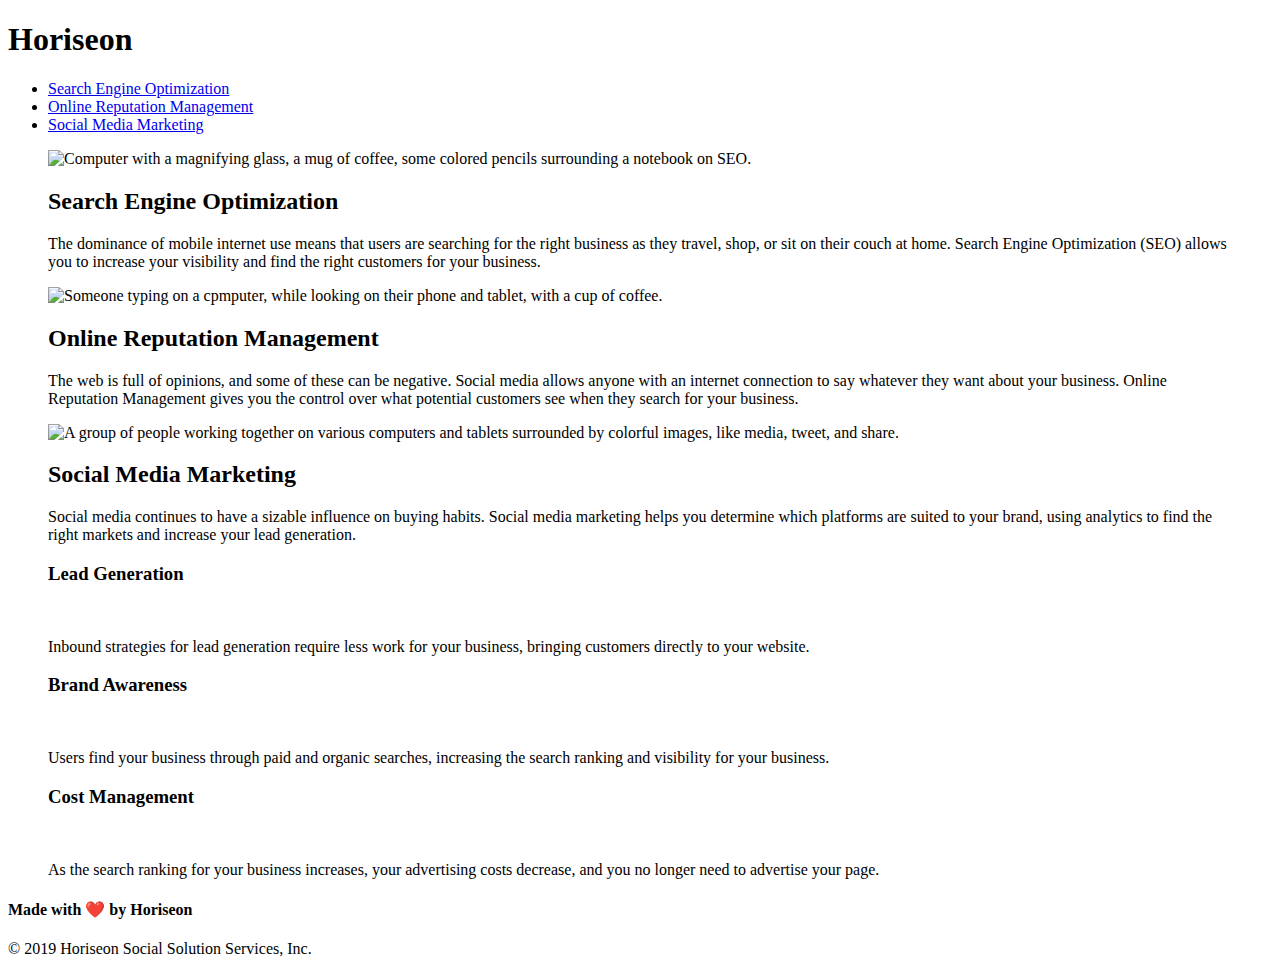
==== index.html @ 7acd0135 "Add files via upload" ====
<!DOCTYPE html>
<html lang="en-us">

<head>
    <meta charset="UTF-8" />
    <link rel="stylesheet" href="./assets/css/style.css">
    <title>website</title>
</head>

<body>
    <section class="header">
        <h1>Hori<span class="seo">seo</span>n</h1>
        <nav>
            <ul>
                <li>
                    <a href="#search-engine-optimization">Search Engine Optimization</a>
                </li>
                <li>
                    <a href="#online-reputation-management">Online Reputation Management</a>
                </li>
                <li>
                    <a href="#social-media-marketing">Social Media Marketing</a>
                </li>
            </ul>
        </nav>
    </section>
    <article class="hero"></article>
    <section class="content">
        <figure class="search-engine-optimization">
            <img src="./assets/images/search-engine-optimization.jpg" class="float-left" alt=" Computer with a magnifying glass, a mug of coffee, some colored pencils surrounding a notebook on SEO." />
            <h2>Search Engine Optimization</h2>
            <p>
                The dominance of mobile internet use means that users are searching for the right business as they travel, shop, or sit on their couch at home. Search Engine Optimization (SEO) allows you to increase your visibility and find the right customers for your business.
            </p>
        </figure>
        <figure id="online-reputation-management" class="online-reputation-management">
            <img src="./assets/images/online-reputation-management.jpg" class="float-right" alt="Someone typing on a cpmputer, while looking on their phone and tablet, with a cup of coffee." />
            <h2>Online Reputation Management</h2>
            <p>
                The web is full of opinions, and some of these can be negative. Social media allows anyone with an internet connection to say whatever they want about your business. Online Reputation Management gives you the control over what potential customers see when they search for your business.
            </p>
        </figure>
        <figure id="social-media-marketing" class="social-media-marketing">
            <img src="./assets/images/social-media-marketing.jpg" class="float-left" alt="A group of people working together on various computers and tablets surrounded by colorful images, like media, tweet, and share." />
            <h2>Social Media Marketing</h2>
            <p>
                Social media continues to have a sizable influence on buying habits. Social media marketing helps you determine which platforms are suited to your brand, using analytics to find the right markets and increase your lead generation.
            </p>
        </figure>
    </section>
    <section class="benefits">
        <figure class="benefit-lead">
            <h3>Lead Generation</h3>
            <img src="./assets/images/lead-generation.png" alt="" />
            <p>
                Inbound strategies for lead generation require less work for your business, bringing customers directly to your website.
            </p>
        </figure>
        <figure class="benefit-brand">
            <h3>Brand Awareness</h3>
            <img src="./assets/images/brand-awareness.png" alt=""/>
            <p>
                Users find your business through paid and organic searches, increasing the search ranking and visibility for your business.
            </p>
        </figure>
        <figure class="benefit-cost">
            <h3>Cost Management</h3>
            <img src="./assets/images/cost-management.png" alt="" />
            <p>
                As the search ranking for your business increases, your advertising costs decrease, and you no longer need to advertise your page.
            </p>
        </figure>
    </section>
    <footer class="footer">
        <h4>Made with ❤️️ by Horiseon</h4>
        <p>
            &copy; 2019 Horiseon Social Solution Services, Inc.
        </p>
    </footer>
</body>

</html>
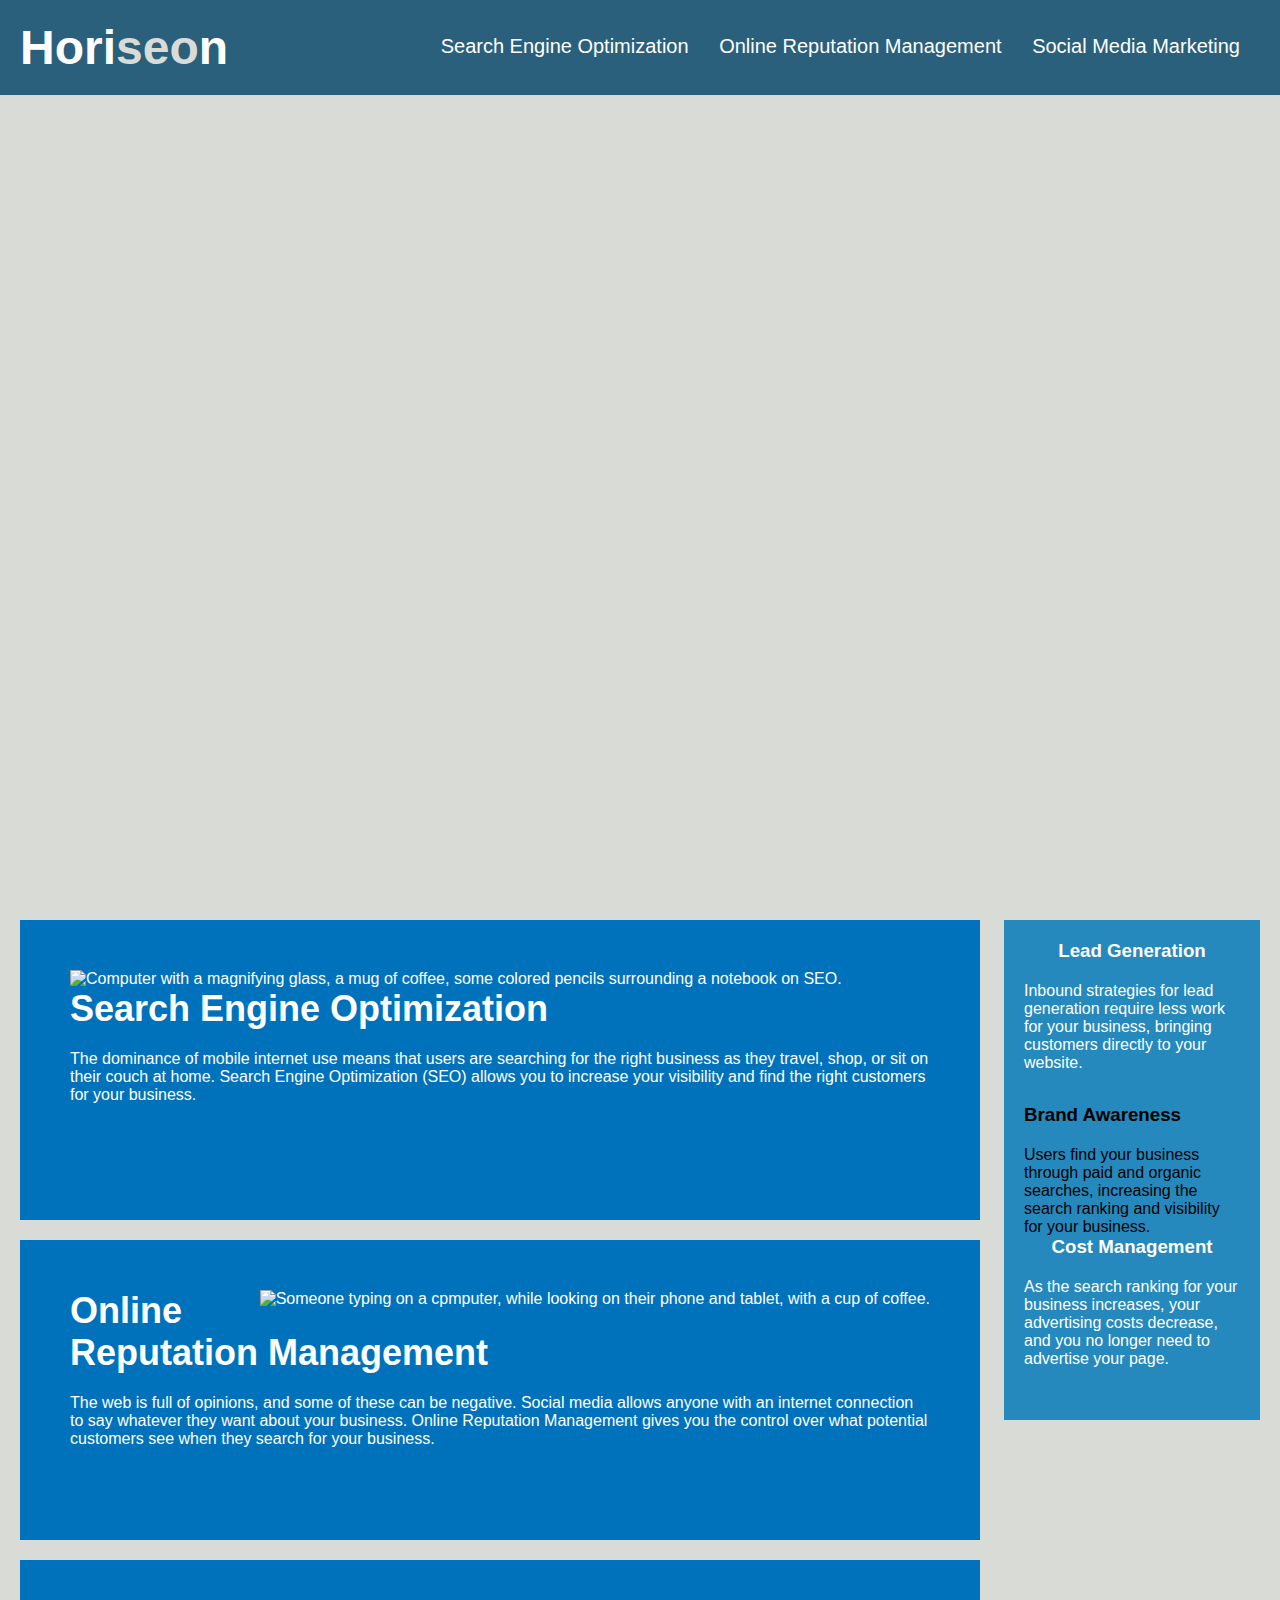
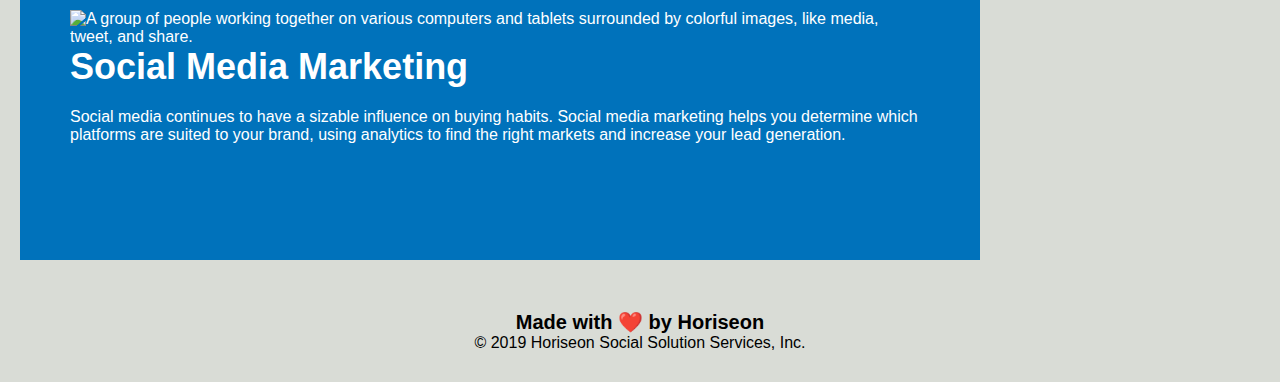
==== commit c1a65708: "Update index.html" ====
--- a/index.html
+++ b/index.html
@@ -3,7 +3,7 @@
 
 <head>
     <meta charset="UTF-8" />
-    <link rel="stylesheet" href="./assets/css/style.css">
+    <link rel="stylesheet" href="./Develop/assets/css/style.css">
     <title>website</title>
 </head>
 
@@ -27,21 +27,21 @@
     <article class="hero"></article>
     <section class="content">
         <figure class="search-engine-optimization">
-            <img src="./assets/images/search-engine-optimization.jpg" class="float-left" alt=" Computer with a magnifying glass, a mug of coffee, some colored pencils surrounding a notebook on SEO." />
+            <img src="./Develop/assets/images/search-engine-optimization.jpg" class="float-left" alt=" Computer with a magnifying glass, a mug of coffee, some colored pencils surrounding a notebook on SEO." />
             <h2>Search Engine Optimization</h2>
             <p>
                 The dominance of mobile internet use means that users are searching for the right business as they travel, shop, or sit on their couch at home. Search Engine Optimization (SEO) allows you to increase your visibility and find the right customers for your business.
             </p>
         </figure>
         <figure id="online-reputation-management" class="online-reputation-management">
-            <img src="./assets/images/online-reputation-management.jpg" class="float-right" alt="Someone typing on a cpmputer, while looking on their phone and tablet, with a cup of coffee." />
+            <img src="./Develop/assets/images/online-reputation-management.jpg" class="float-right" alt="Someone typing on a cpmputer, while looking on their phone and tablet, with a cup of coffee." />
             <h2>Online Reputation Management</h2>
             <p>
                 The web is full of opinions, and some of these can be negative. Social media allows anyone with an internet connection to say whatever they want about your business. Online Reputation Management gives you the control over what potential customers see when they search for your business.
             </p>
         </figure>
         <figure id="social-media-marketing" class="social-media-marketing">
-            <img src="./assets/images/social-media-marketing.jpg" class="float-left" alt="A group of people working together on various computers and tablets surrounded by colorful images, like media, tweet, and share." />
+            <img src="./Develop/assets/images/social-media-marketing.jpg" class="float-left" alt="A group of people working together on various computers and tablets surrounded by colorful images, like media, tweet, and share." />
             <h2>Social Media Marketing</h2>
             <p>
                 Social media continues to have a sizable influence on buying habits. Social media marketing helps you determine which platforms are suited to your brand, using analytics to find the right markets and increase your lead generation.
@@ -51,21 +51,21 @@
     <section class="benefits">
         <figure class="benefit-lead">
             <h3>Lead Generation</h3>
-            <img src="./assets/images/lead-generation.png" alt="" />
+            <img src="./Develop/assets/images/lead-generation.png" alt="" />
             <p>
                 Inbound strategies for lead generation require less work for your business, bringing customers directly to your website.
             </p>
         </figure>
         <figure class="benefit-brand">
             <h3>Brand Awareness</h3>
-            <img src="./assets/images/brand-awareness.png" alt=""/>
+            <img src="./Develop/assets/images/brand-awareness.png" alt=""/>
             <p>
                 Users find your business through paid and organic searches, increasing the search ranking and visibility for your business.
             </p>
         </figure>
         <figure class="benefit-cost">
             <h3>Cost Management</h3>
-            <img src="./assets/images/cost-management.png" alt="" />
+            <img src="./Develop/assets/images/cost-management.png" alt="" />
             <p>
                 As the search ranking for your business increases, your advertising costs decrease, and you no longer need to advertise your page.
             </p>
--- a/Develop/assets/css/style.css
+++ b/Develop/assets/css/style.css
@@ -0,0 +1,132 @@
+* {
+    box-sizing: border-box;
+    padding: 0;
+    margin: 0;
+}
+
+body {
+    background-color: #d9dcd6;
+}
+
+.header {
+    padding: 20px;
+    font-family: 'Trebuchet MS', 'Lucida Sans Unicode', 'Lucida Grande', 'Lucida Sans', Arial, sans-serif;
+    background-color: #2a607c;
+    color: #ffffff;
+}
+
+.header h1 {
+    display: inline-block;
+    font-size: 48px;
+}
+
+.header h1 .seo {
+    color: #d9dcd6;
+}
+
+.header nav {
+    padding-top: 15px;
+    margin-right: 20px;
+    float: right;
+    font-family: 'Gill Sans', 'Gill Sans MT', Calibri, 'Trebuchet MS', sans-serif;
+    font-size: 20px;
+}
+
+.header nav ul {
+    list-style-type: none;
+}
+
+.header nav ul li {
+    display: inline-block;
+    margin-left: 25px;
+}
+
+a {
+    color: #ffffff;
+    text-decoration: none;
+}
+
+p {
+    font-size: 16px;
+}
+
+.hero {
+    height: 800px;
+    width: 100%;
+    margin-bottom: 25px;
+    background-image: url("../images/digital-marketing-meeting.jpg");
+    background-size: cover;
+    background-position: center;
+}
+
+.float-left {
+    float: left;
+    margin-right: 25px;
+}
+
+.float-right {
+    float: right;
+    margin-left: 25px;
+}
+
+.content {
+    width: 75%;
+    display: inline-block;
+    margin-left: 20px;
+}
+
+.benefits {
+    margin-right: 20px;
+    padding: 20px;
+    clear: both;
+    float: right;
+    width: 20%;
+    height: 100%;
+    font-family: 'Gill Sans', 'Gill Sans MT', Calibri, 'Trebuchet MS', sans-serif;
+    background-color: #2589bd;
+}
+
+.benefit-lead,.benefit-cost, .benifit-brand {
+    margin-bottom: 32px;
+    color: #ffffff;
+}
+
+.benefit-lead h3,.benefit-cost h3,.benefit-cost h3   {
+    margin-bottom: 10px;
+    text-align: center;
+}
+
+.benefit-lead img, .benefit-brand img, .benefit-cost img {
+    display: block;
+    margin: 10px auto;
+    max-width: 150px;
+}
+
+.search-engine-optimization, .online-reputation-management,  .social-media-marketing  {
+    margin-bottom: 20px;
+    padding: 50px;
+    height: 300px;
+    font-family: 'Gill Sans', 'Gill Sans MT', Calibri, 'Trebuchet MS', sans-serif;
+    background-color: #0072bb;
+    color: #ffffff;
+}  
+
+.search-engine-optimization img, .online-reputation-management img,.social-media-marketing img    {
+    max-height: 200px;
+}
+
+.search-engine-optimization h2, .online-reputation-management h2,  .social-media-marketing h2 {
+    margin-bottom: 20px;
+    font-size: 36px;
+} 
+
+.footer {
+    padding: 30px;
+    clear: both;
+    font-family: 'Trebuchet MS', 'Lucida Sans Unicode', 'Lucida Grande', 'Lucida Sans', Arial, sans-serif;
+    text-align: center;
+}
+
+.footer h4 {
+    font-size: 20px;
+}
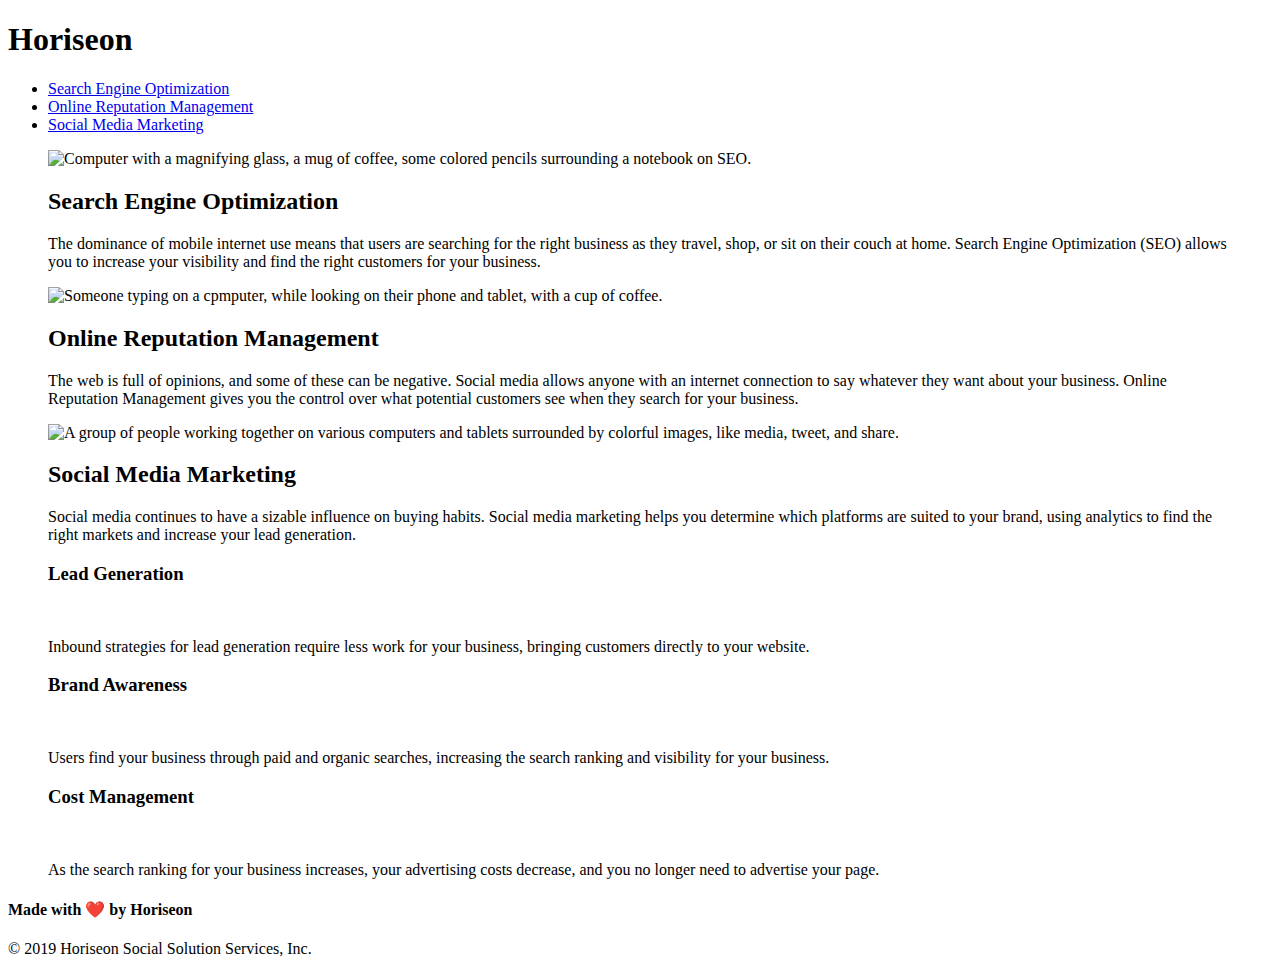
==== commit 91c7d8b9: "Update index.html" ====
--- a/index.html
+++ b/index.html
@@ -3,7 +3,7 @@
 
 <head>
     <meta charset="UTF-8" />
-    <link rel="stylesheet" href="./Develop/assets/css/style.css">
+    <link rel="stylesheet" href=".style.css">
     <title>website</title>
 </head>
 
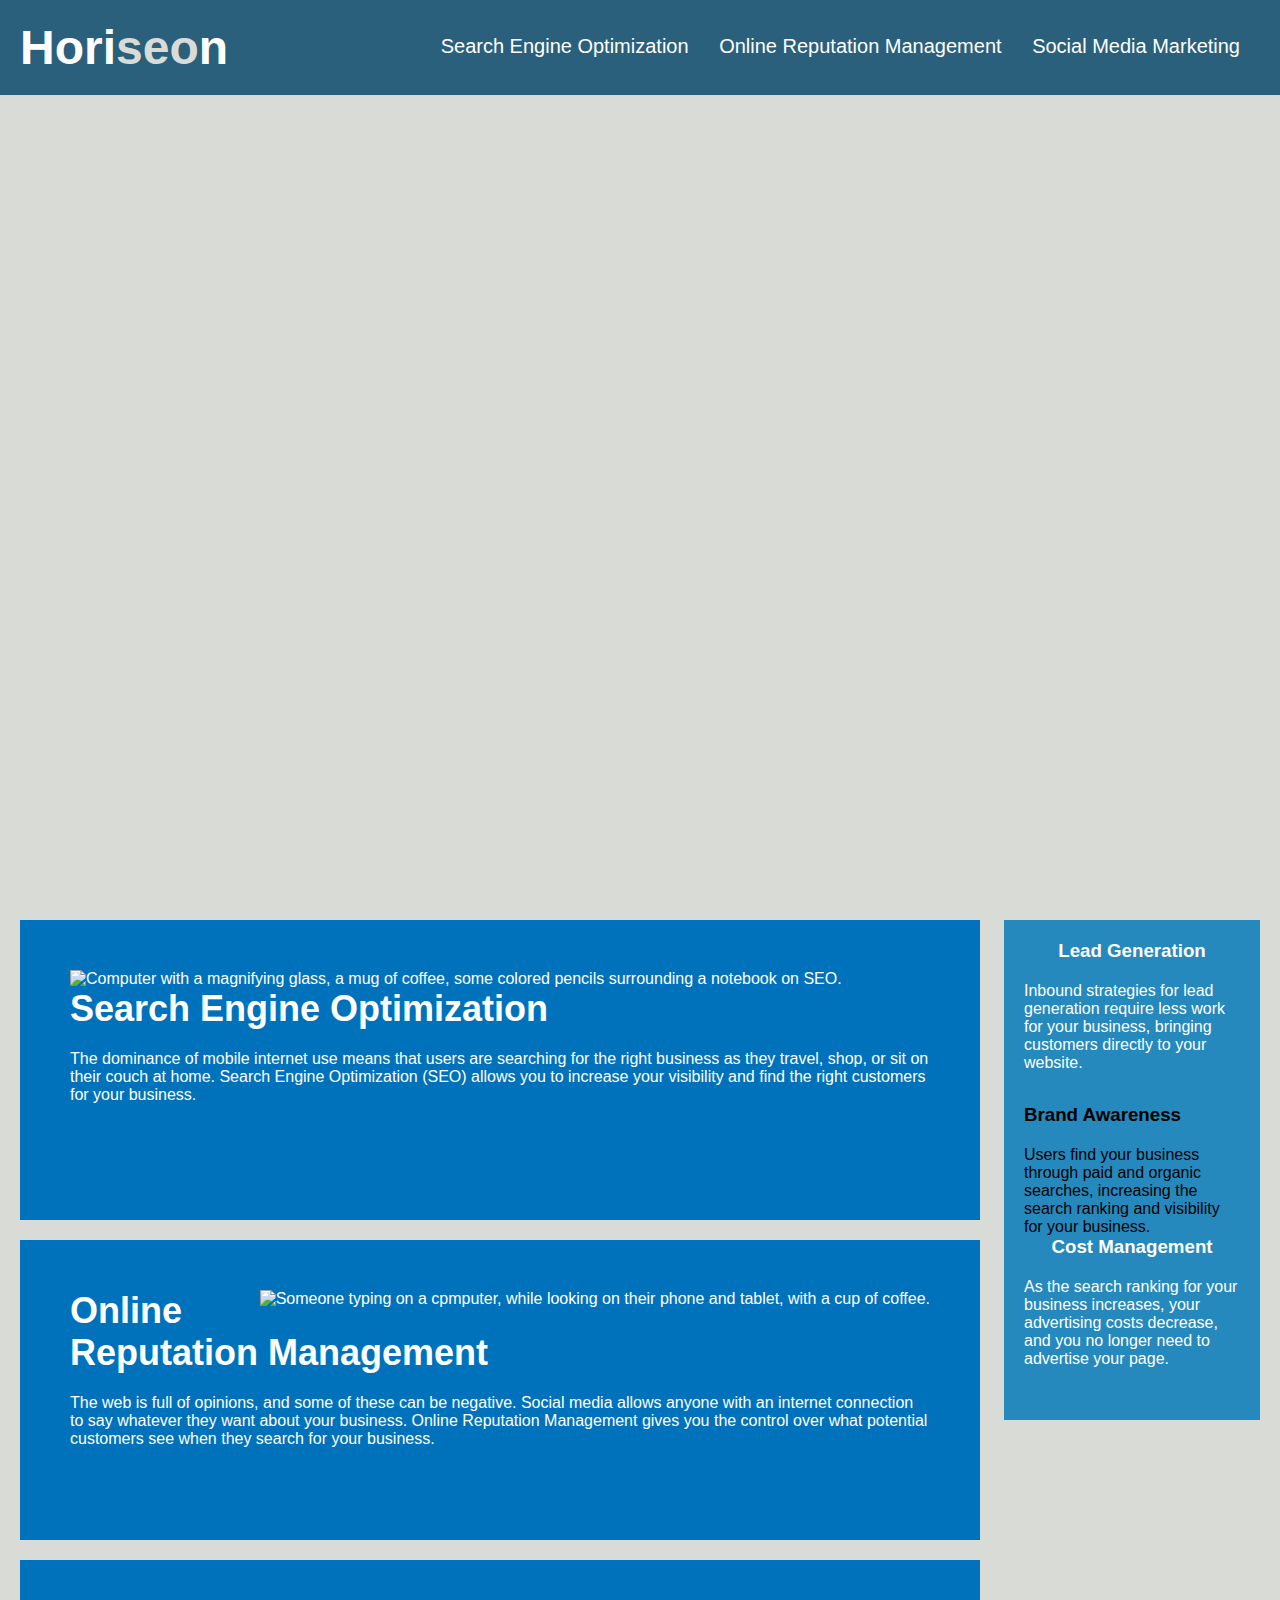
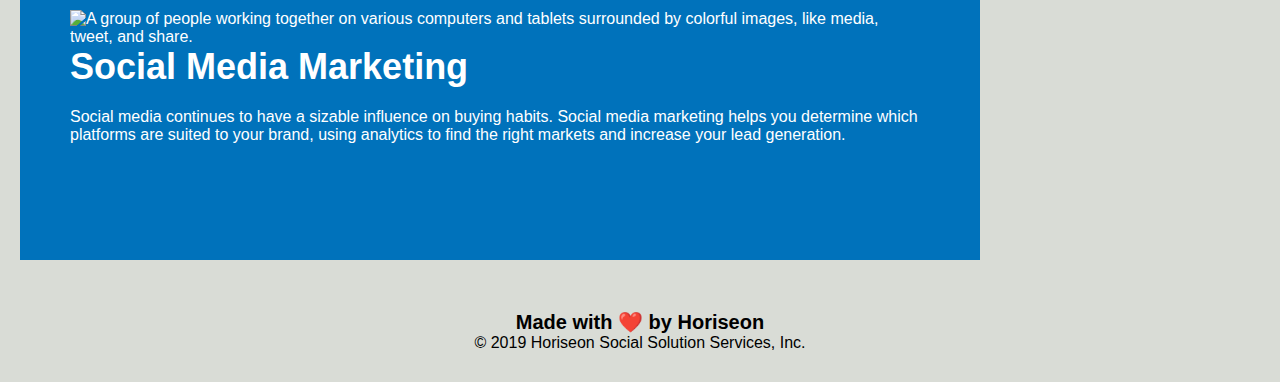
==== commit 93aeff9e: "Update index.html" ====
--- a/index.html
+++ b/index.html
@@ -3,7 +3,7 @@
 
 <head>
     <meta charset="UTF-8" />
-    <link rel="stylesheet" href=".style.css">
+    <link rel="stylesheet" href="/Develop/assets/css/style.css">
     <title>website</title>
 </head>
 
--- a/Develop/assets/css/style.css
+++ b/Develop/assets/css/style.css
@@ -0,0 +1,132 @@
+* {
+    box-sizing: border-box;
+    padding: 0;
+    margin: 0;
+}
+
+body {
+    background-color: #d9dcd6;
+}
+
+.header {
+    padding: 20px;
+    font-family: 'Trebuchet MS', 'Lucida Sans Unicode', 'Lucida Grande', 'Lucida Sans', Arial, sans-serif;
+    background-color: #2a607c;
+    color: #ffffff;
+}
+
+.header h1 {
+    display: inline-block;
+    font-size: 48px;
+}
+
+.header h1 .seo {
+    color: #d9dcd6;
+}
+
+.header nav {
+    padding-top: 15px;
+    margin-right: 20px;
+    float: right;
+    font-family: 'Gill Sans', 'Gill Sans MT', Calibri, 'Trebuchet MS', sans-serif;
+    font-size: 20px;
+}
+
+.header nav ul {
+    list-style-type: none;
+}
+
+.header nav ul li {
+    display: inline-block;
+    margin-left: 25px;
+}
+
+a {
+    color: #ffffff;
+    text-decoration: none;
+}
+
+p {
+    font-size: 16px;
+}
+
+.hero {
+    height: 800px;
+    width: 100%;
+    margin-bottom: 25px;
+    background-image: url("../images/digital-marketing-meeting.jpg");
+    background-size: cover;
+    background-position: center;
+}
+
+.float-left {
+    float: left;
+    margin-right: 25px;
+}
+
+.float-right {
+    float: right;
+    margin-left: 25px;
+}
+
+.content {
+    width: 75%;
+    display: inline-block;
+    margin-left: 20px;
+}
+
+.benefits {
+    margin-right: 20px;
+    padding: 20px;
+    clear: both;
+    float: right;
+    width: 20%;
+    height: 100%;
+    font-family: 'Gill Sans', 'Gill Sans MT', Calibri, 'Trebuchet MS', sans-serif;
+    background-color: #2589bd;
+}
+
+.benefit-lead,.benefit-cost, .benifit-brand {
+    margin-bottom: 32px;
+    color: #ffffff;
+}
+
+.benefit-lead h3,.benefit-cost h3,.benefit-cost h3   {
+    margin-bottom: 10px;
+    text-align: center;
+}
+
+.benefit-lead img, .benefit-brand img, .benefit-cost img {
+    display: block;
+    margin: 10px auto;
+    max-width: 150px;
+}
+
+.search-engine-optimization, .online-reputation-management,  .social-media-marketing  {
+    margin-bottom: 20px;
+    padding: 50px;
+    height: 300px;
+    font-family: 'Gill Sans', 'Gill Sans MT', Calibri, 'Trebuchet MS', sans-serif;
+    background-color: #0072bb;
+    color: #ffffff;
+}  
+
+.search-engine-optimization img, .online-reputation-management img,.social-media-marketing img    {
+    max-height: 200px;
+}
+
+.search-engine-optimization h2, .online-reputation-management h2,  .social-media-marketing h2 {
+    margin-bottom: 20px;
+    font-size: 36px;
+} 
+
+.footer {
+    padding: 30px;
+    clear: both;
+    font-family: 'Trebuchet MS', 'Lucida Sans Unicode', 'Lucida Grande', 'Lucida Sans', Arial, sans-serif;
+    text-align: center;
+}
+
+.footer h4 {
+    font-size: 20px;
+}
